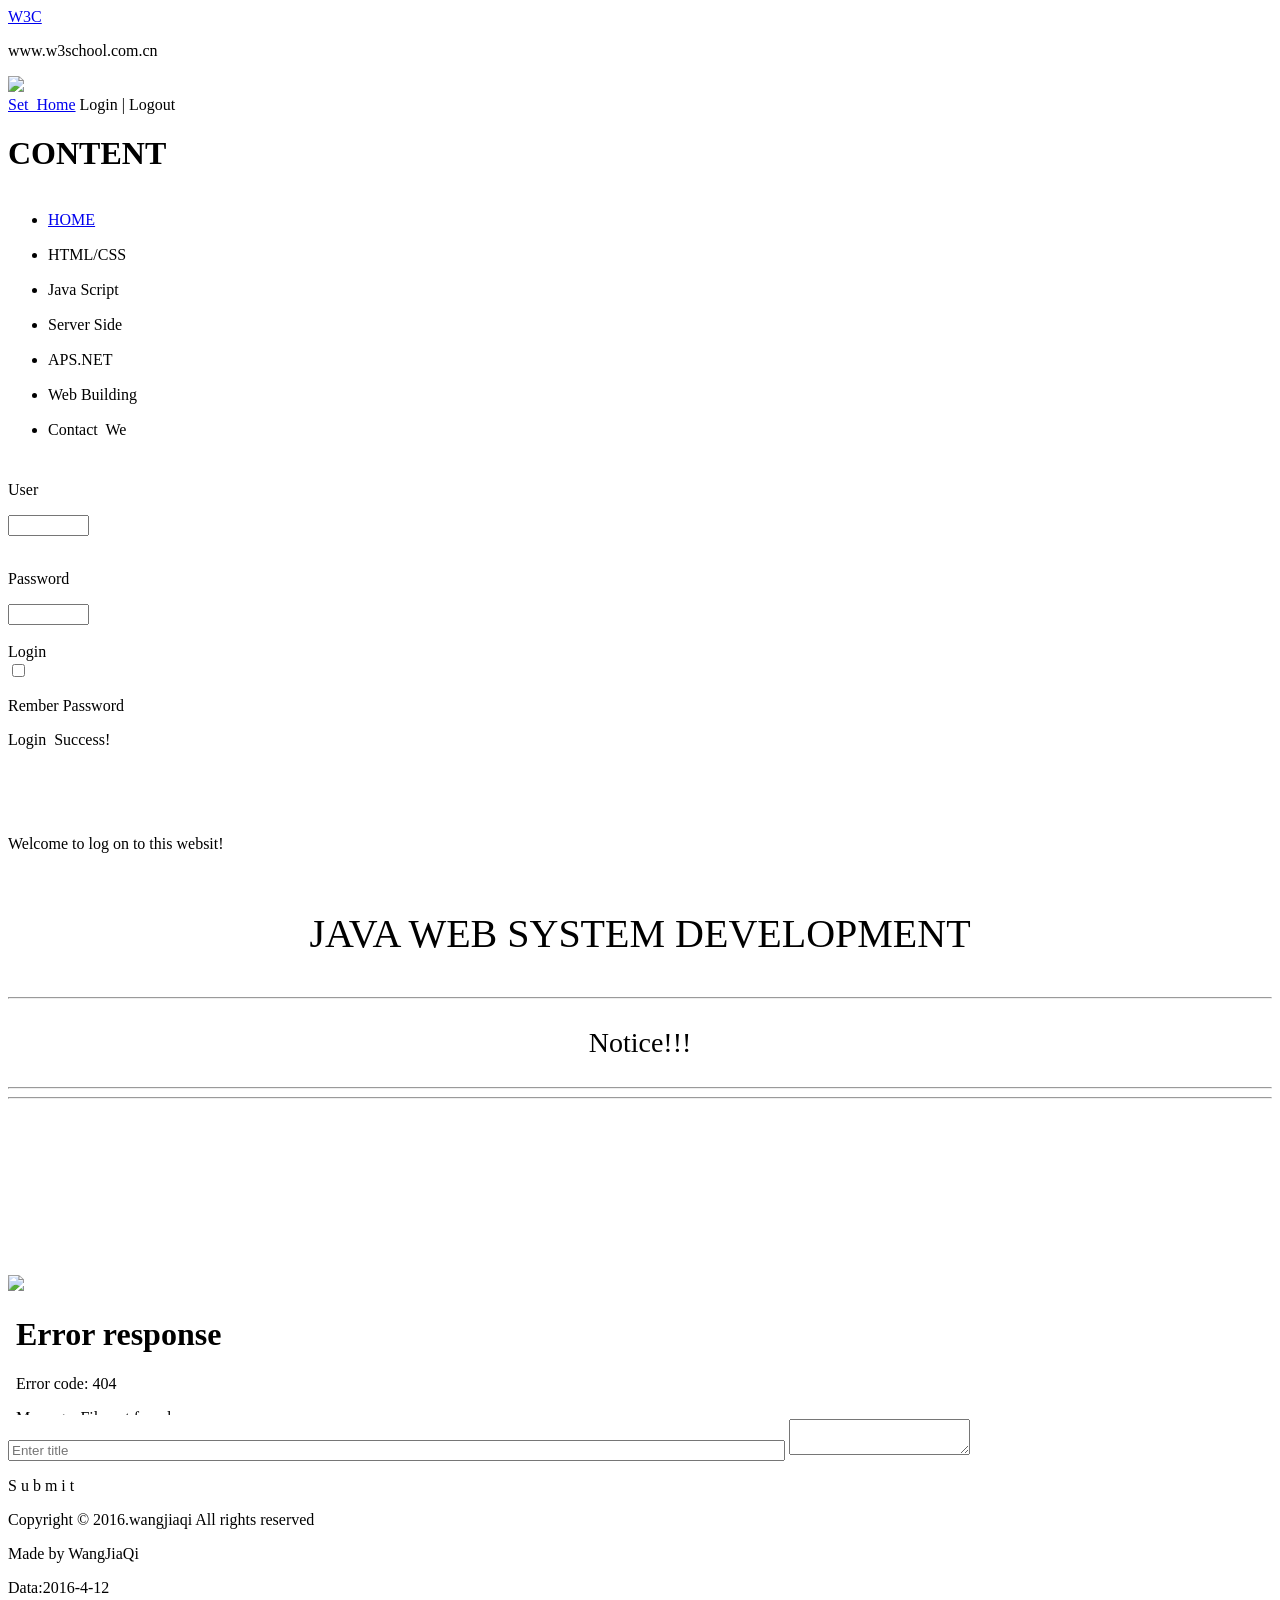
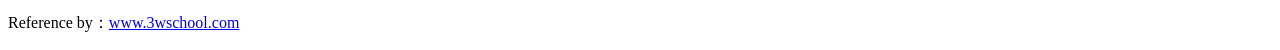
==== index1.html @ 9ad57c33 "Add files via upload" ====
<!DOCTYPE html>
<html xmlns="http://www.w3.org/1999/xhtml">

    <head>
        <meta charset="utf-8" />
        <title>A web page</title>
        <link href="css/index1.css" rel="stylesheet" type="text/css"/>
        <script src="js/jquery-2.0.0.min.js"></script>
        <script src="js/myjs.js" type="text/javascript" charset="utf-8"></script>
    </head>

    <body>

    <!--整个大容器div-->
        <div class="container">
            <!--头部header开始-->

            <!--w3c区-->
            <div class="w3c">
                <a class="w3c1" href="http://www.w3school.com.cn/">
                    W3C
                </a>
                <p class="w3c2">www.w3school.com.cn</p>
            </div>
            <!--w3c结束-->

            <!--w3c右边开始-->
            <div class="w3c_right">

                <div class="information">
                    <div class="information_head">
                        <img id="photo" src="imgs/Login.png" />
                    </div>
                    <div class="log_reg">
                        <a class="sethome"  href="#">Set &nbsp;Home</a>
                        <a>Login</a>
                        <a>|</a>
                        <a onclick=" logout();">Logout</a>
                    </div>
                </div>
                <h1>CONTENT</h1>
            </div>
            <!--w3c右边结束-->

            <!--头部header结束-->


            <!--导航菜单开始-->
            <hr color="white" size="0.1px"/>
            <div class="menu" id="menu">

                <!--菜单列表开始-->
                <ul class="menu_list">
                    <div id="m1" class="li_c" onclick="change1();" onmouseover="hover();" onmouseout="hout();"><li><a id="a1" href="index1.html">HOME</a></li></div>
                    <hr color="white" size="0.1px"/>
                    <div id="m2" class="li_c" onclick="change2();"onmouseover="hover2();"onmouseout="hout2();" ><li><a id="a2">HTML/CSS</a></li></div>
                    <hr color="white" size="0.1px"/>
                    <div id="m3"class="li_c" onclick="change3();"onmouseover="hover3();"onmouseout="hout3();"><li><a id="a3">Java&nbsp;Script</a></li></div>
                    <hr color="white" size="0.1px"/>
                    <div  id="m4"class="li_c" onclick="change4();"onmouseover="hover4();"onmouseout="hout4();"><li><a id="a4">Server&nbsp;Side</a></li></div>
                    <hr color="white" size="0.1px"/>
                    <div  id="m5"class="li_c" onclick="change5();"onmouseover="hover5();"onmouseout="hout5();"><li><a id="a5">APS.NET</a ></li></div>
                    <hr color="white" size="0.1px"/>
                    <div id="m6" class="li_c" onclick="change6();"onmouseover="hover6();"onmouseout="hout6();"><li><a id="a6">Web&nbsp;Building</a></li></div>
                    <hr color="white" size="0.1px"/>
                    <div  id="m7"class="li_c" onclick="change7();"onmouseover="hover7();"onmouseout="hout7();"><li><a id="a7">Contact&nbsp; We</a></li></div>
                    <hr color="white" size="0.1px"/>
                </ul>
                <hr color="white" size="0.1px"/>
                <!--菜单列表结束-->

                <!--登录的div开始-->
                <div class="under_menu" id="under_menu">
                    <div class="login">
                        <div class="login_inner">
                            <form name="myform">
                                <p class="user">User</p><input id="input1" name="user" type="text" size="8" max="10" >
                                <br>
                                <br>
                                <p class="pass">Password</p><input id="input2"name="password" type="password" size="8" max="15" />
                                <br>
                                <br>
                                <div class="but_in">
                                    <a onclick="login();">Login</a>
                                </div>
                                <div class="rem">
                                    <input type="checkbox"  ><p>Rember Password</p>
                                </div>
                            </form>
                        </div>
                    </div>
                </div>

                <div class="under_menu1"id="under_menu1">
                    <p>Login&nbsp; Success!</p>
                    <br>
                    <br>
                    <br>
                    <p>Welcome to log on to this websit!</p>
                </div>
                <!--登录的div结束-->

                <hr color="white" size="0.1px"/>
            </div>
            <!--菜单列表结束-->

            <!--主内容区开始-->
            <div class="menu_right">
                <div class="contant">

                    <section id="st1">
                        <div>
                            <p style="font-family: fantasy ;text-align: center; font-size:40px">JAVA WEB SYSTEM DEVELOPMENT</p>
                        </div>
                        <hr>

                        <div id="notice_left">

                        </div>



                        <div id="notice">
                            <div id="notice_top">
                                <p style="font-family: fantasy ;text-align: center; font-size:28px">Notice!!!</p>
                            </div>
                            <hr>
                            <hr>
                            <marquee direction="up" scrollamount="1"style="line-height:20px;" width="260px" height="80px"  align="middle" onmouseover="stop()" onmouseout="start()">
                               <p style="color: white; text-align: center">sagdjsagdj by wangzeqi</p>
                            </marquee>
                        </div>

                        <div id="notice_btm">

                        </div>

                        <div id="mic">

                            <div id="lic">
                                <marquee direction="up" scrollamount="1"style= "margin-left: 30px""line-height:20px;" width="300px" height="80px"  align="middle" >
                                    <p style="color: white ; text-align: center" >
                                        光阴的故事<br>
                                        罗大佑<br>
                                        ------<br>
                                        <br>
                                        <br>
                                        <br>
                                        <br>
                                        <br>
                                        <br>
                                        <br>
                                        春天的花开秋天的风以及冬天的落阳<br>
                                        ---------------------------------<br>
                                        <br><br><br>
                                        忧郁的青春年少的我曾经无知的这么想<br>
                                        ----------------------------------<br>
                                        <br> <br>
                                        风车在四季轮回的歌里它天天地流转<br>
                                        --------------------------------<br>
                                        <br><br><br>
                                        风花雪月的诗句里我在年年的成长<br>
                                        ------------------------------<br>
                                        <br> <br>
                                        流水带走光阴的故事改变了一个人<br>
                                        ------------------------------<br>
                                        <br><br><br>
                                        就在那多愁善感而初次等待的青春<br>
                                        -----------------------------<br>
                                        <br><br>
                                        发黄的相片古老的信以及褪色的圣诞卡<br>
                                        ----------------------------------<br>
                                        <br> <br><br><br><br><br><br><br><br><br><br>
                                        年轻时为你写的歌恐怕你早已忘了吧<br>
                                        --------------------------------<br>
                                        <br> <br><br>
                                        过去的誓言就象那课本里缤纷的书签<br>
                                        --------------------------------<br>
                                        <br><br>
                                        刻划着多少美丽的诗可是终究是一阵烟<br>
                                        ----------------------------------
                                        <br><br><br>
                                        生命与告别光阴的故事改变了两个人<br>
                                        --------------------------------<br>
                                        <br><br><br>
                                        就在那多愁善感而初次流泪的青春<br>
                                        ------------------------------<br>
                                        <br> <br><br>
                                        遥远的路程昨日的梦以及远去的笑声<br>
                                        --------------------------------<br>
                                        <br> <br><br>
                                        再次的见面我们又历经了多少的路程<br>
                                        --------------------------------<br>
                                        <br><br><br>
                                        不再是旧日熟悉的我有着旧日狂热的梦<br>
                                        ----------------------------------<br>
                                        <br><br><br>
                                        也不是旧日熟悉的你有着依然的笑容<br>
                                        --------------------------------<br>
                                        <br><br><br>
                                        生命与告别光阴的故事改变了我们<br>
                                        ------------------------------<br>
                                        <br> <br><br>
                                        就在那多愁善感而初次回忆的青春<br>
                                        ------------------------------<br>
                                        <br><br><br>
                                    </p>
                                </marquee>
                            </div>
                            <div id="image_mic">
                                <img id="img" src="imgs/dms.png" >
                            </div>
                            <div id="player">
                                <embed src="sound/黄晓明 - 光阴的故事.mp3" width=360 height=120 type=audio/mpeg loop="-1" autostart="1" volume="0">
                            </div>
                        </div>

                    </section>

                    <section id="st2">

                    </section>

                    <section id="st3">

                    </section>

                    <section id="st4">

                    </section>

                    <section id="st5">

                    </section>

                    <section id="st6">

                    </section>

                    <section id="st7">
                        <div class="litter">
                            <form>
                                <input id="heading" type="text" size="95"placeholder="Enter title">
                                <textarea id="zhengwen"></textarea>
                                <br>
                                <div id="tijiaodiv">
                                    <p>S&nbsp;u&nbsp;b&nbsp;m&nbsp;i&nbsp;t</p>
                                </div>
                            </form>
                        </div>
                    </section>

                </div>
            </div>
            <!--主内容区开始-->

            <!--页脚开始-->
            <div class="foot">
                <p>Copyright © 2016.wangjiaqi All rights reserved</p>
                <p>Made by WangJiaQi</p>
                <p>Data:2016-4-12</p>
                <p>Reference by：<a href="http://www.w3school.com.cn/">www.3wschool.com</a></p>
            </div>
            <!--页脚结束-->

            <div id="alternation">

            </div>
        </div>

        <script type="javascript">
            $(document).ready(function(){
                var num = 0;
                var i = 0;
                for(i = 1;i >= num;i++)
                {
                    $("#img").rotate(180*i);
                }
            })

        </script>
    </body>
</html>
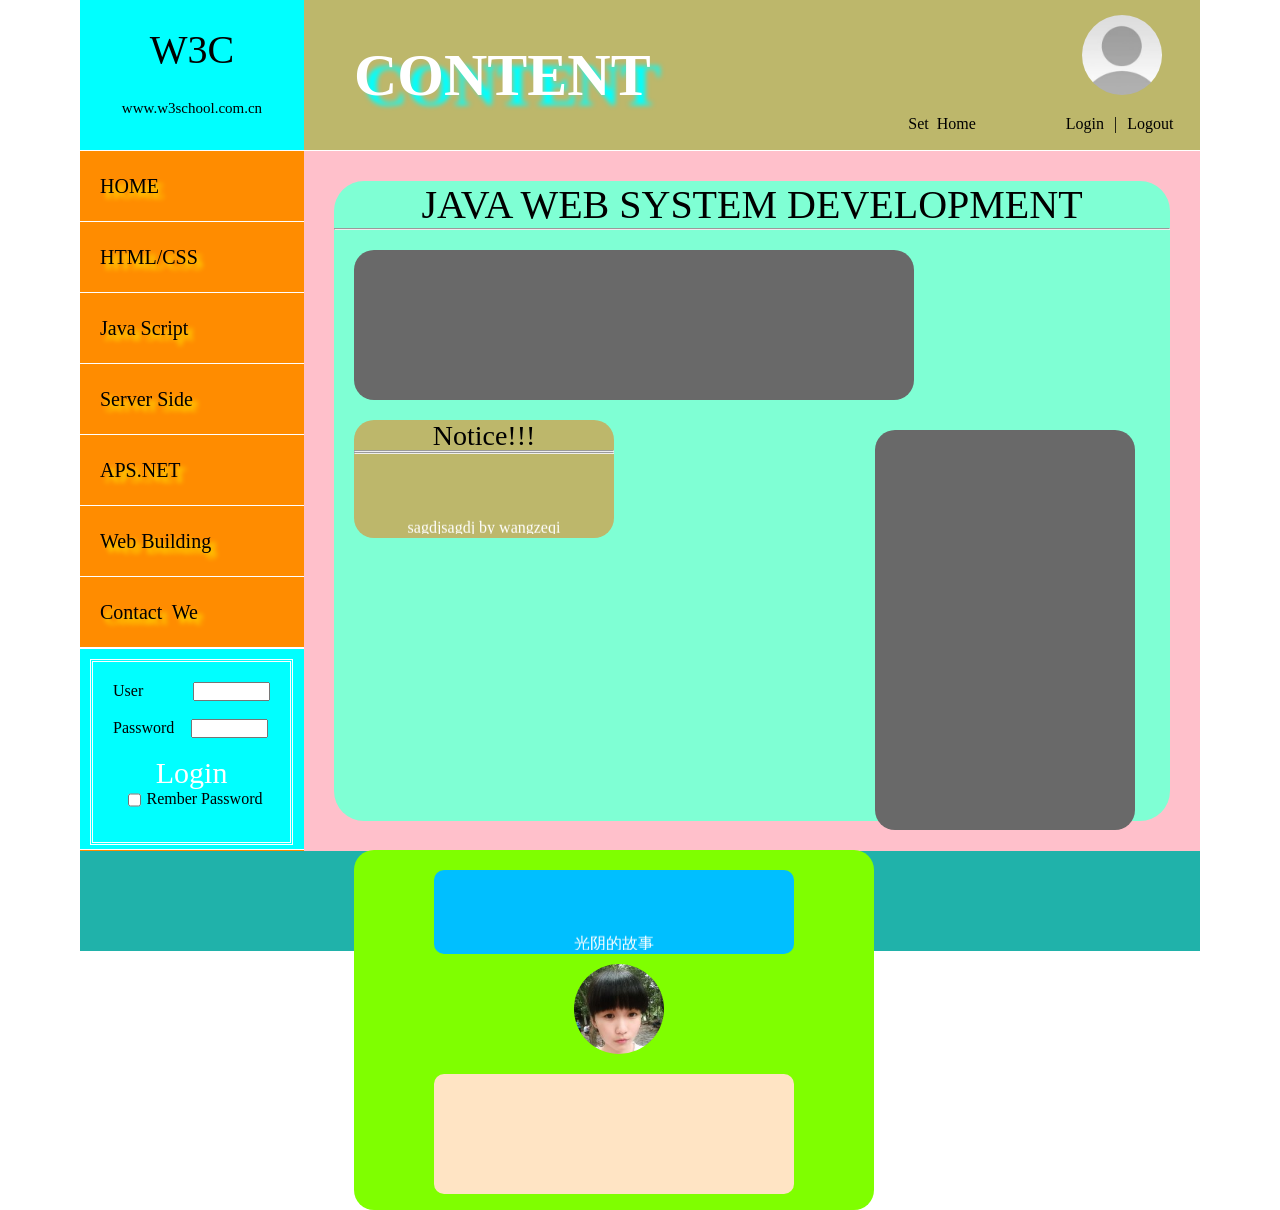
==== commit 89e97a1c: "Update index1.html" ====
--- a/index1.html
+++ b/index1.html
@@ -4,9 +4,9 @@
     <head>
         <meta charset="utf-8" />
         <title>A web page</title>
-        <link href="css/index1.css" rel="stylesheet" type="text/css"/>
-        <script src="js/jquery-2.0.0.min.js"></script>
-        <script src="js/myjs.js" type="text/javascript" charset="utf-8"></script>
+        <link href="index1.css" rel="stylesheet" type="text/css"/>
+        <script src="jquery-2.0.0.min.js"></script>
+        <script src="myjs.js" type="text/javascript" charset="utf-8"></script>
     </head>
 
     <body>
@@ -29,7 +29,7 @@
 
                 <div class="information">
                     <div class="information_head">
-                        <img id="photo" src="imgs/Login.png" />
+                        <img id="photo" src="Login.png" />
                     </div>
                     <div class="log_reg">
                         <a class="sethome"  href="#">Set &nbsp;Home</a>
@@ -208,10 +208,10 @@
                                 </marquee>
                             </div>
                             <div id="image_mic">
-                                <img id="img" src="imgs/dms.png" >
+                                <img id="img" src="dms.png" >
                             </div>
                             <div id="player">
-                                <embed src="sound/黄晓明 - 光阴的故事.mp3" width=360 height=120 type=audio/mpeg loop="-1" autostart="1" volume="0">
+                                <embed src="黄晓明 - 光阴的故事.mp3" width=360 height=120 type=audio/mpeg loop="-1" autostart="1" volume="0">
                             </div>
                         </div>
 
@@ -280,4 +280,4 @@
 
         </script>
     </body>
-</html>+</html>
--- a/index1.css
+++ b/index1.css
@@ -0,0 +1,424 @@
+
+*{
+    margin: 0;
+    padding: 0;
+}
+body{
+    background-size:100%;
+}
+#alternation{
+    width: 300px;
+    height: 200px;
+    position: absolute;
+    left: 200px;
+    top: 100px;
+    background-color: white;
+    display: none;
+}
+a{
+    text-decoration: none;
+    color: black;
+}
+li{
+    list-style-type: none;
+}
+.container{
+    margin-left: 80px;
+    margin-right: 80px;
+}
+
+/*w3c begain*/
+.w3c{
+    width:  20%;
+    height:150px;
+    float: left;
+    background-color: aqua;
+    text-align: center;
+}
+.w3c a{
+    line-height: 250%;
+}
+.w3c a:hover{
+    color: white;
+}
+.w3c1{
+    font-size: 40px;
+    font-family: fantasy;
+text-decoration: none;
+}
+.w3c2{
+    font-size: 15px;
+    font-family: fantasy;
+}
+/*w3c end*/
+
+/* w3c_right begain*/
+.w3c_right {
+    width: 80%;
+    height: 150px;
+    float: left;
+    background-color: darkkhaki;
+}
+.information{
+    width: 40%;
+    height: 120px;
+    float: right;
+    margin: 15px;
+}
+.information_head{
+    width: 80px;
+    height: 80px;
+    margin-left: 255px;
+    position: relative;
+    background-color: darkkhaki;
+}
+.information_head img:hover{
+
+}
+.information_head img{
+    width: 80px;
+    height: 80px;
+    border-radius:50px;
+}
+.log_reg{
+    height: 20px;
+    padding-left: 20%;
+    margin-top: 20px;
+
+}
+.log_reg div{
+    padding-left: 50%;
+}
+.log_reg a:hover{
+    color: white;
+}
+.log_reg a{
+    font-family: fantasy;
+    display: block;
+    float: left;
+    padding-left: 10px;
+    cursor: pointer;
+}
+.sethome{
+    padding-right: 80px;
+}
+.w3c_right h1{
+    width: 50%;
+    margin-left: 50px;
+    font-family: fantasy;
+    text-shadow:  10px 10px 5px aqua;
+    line-height: 250%;
+    font-size: 60px;
+    color: white;
+}
+/* w3c_right end*/
+
+/* menu begain*/
+.menu{
+    height: 700px;
+    width: 20%;
+    /* margin-left: 80px;*/
+    background-color: darkorange;
+    float: left;
+    margin: 0;
+    padding: 0;
+}
+ul li{
+    display: block;
+    height: 70px;
+    padding-left: 20px;
+    font-family: fantasy;
+    font-size: 20px;
+}
+ul :hover{
+    cursor:pointer;
+    background-color: gold;
+}
+ul li a{
+    line-height: 350%;
+    text-shadow: 5px 5px 5px yellow;
+}
+.under_menu{
+    width: 100%;
+    height: 200px;
+    float: left;
+    background-color: cyan;
+}
+.under_menu1{
+    width: 100%;
+    height: 200px;
+    float: left;
+    background-color: cyan;
+    display: none;
+}
+.under_menu1 p{
+    font-family: fantasy;
+    font-size: 30px;
+    display: block;
+    text-align: center;
+
+}
+.login{
+    margin: 10px;
+    height: 180px;
+    width: 88%;
+    border: double white;
+}
+.login p{
+    font-family: fantasy;
+    display: inline-block;
+}
+.user{
+    padding-left:20px ;
+    padding-right: 50px;
+}
+.pass{
+    padding-left: 20px;
+    padding-right: 17px;
+}
+.login_inner{
+    padding-top: 20px;
+}
+.but_in {
+    width: 100%;
+    cursor: pointer;
+}
+.but_in a{
+   text-align: center;
+    font-family: fantasy;
+    color: white;
+    font-size: 30px;
+    display: block;
+}
+
+.rem{
+    width: 100%;
+    height: auto;
+    padding-left: 18%;
+}
+.rem input{
+    height: 20px;
+    float: left;
+    margin-right: 5px;
+}
+.rem p{
+    display: block;
+    height: 20px;
+    float: left;
+}
+/* menu end*/
+
+/*main content begain*/
+.menu_right{
+    width: 80%;
+    height: 700px;
+    background-color: pink;
+    float: right;
+}
+
+.contant{
+    height: 640px;
+    margin:30px;
+    position: relative;
+}
+
+
+#st1{
+    height: 640px;
+    width: 100%;
+    background-color: aquamarine;
+    border-radius: 30px;
+}
+.st1_lift{
+    height: 640px;
+    width: 50%;
+    background-color: brown;
+    float: left;
+}
+.st1_right{
+    height: 640px;
+    width: 50%;
+    background-color: blueviolet;
+    float: left;
+}
+#notice{
+    width: 260px;
+    height:auto;
+    float: left;
+    text-align: center;
+    background-color: darkkhaki;
+    border-radius:20px;
+    margin-left: 20px;
+    margin-top: 20px;
+}
+
+#notice_left{
+    width: 560px;
+    height:150px;
+    float: left;
+    margin-top: 20px;
+    margin-left: 20px;
+    background-color: dimgrey;
+    border-radius:20px;
+}
+#notice_btm{
+    width: 260px;
+    height: 400px;
+    float: right;
+    margin-top: 30px;
+    margin-right: 35px;
+    background-color: dimgrey;
+    border-radius:20px;
+}
+#mic{
+    width: 520px;
+    height: 360px;
+    background-color: chartreuse;
+    float: left;
+    border-radius:20px;
+    margin: 20px;
+}
+#lic{
+    width: 360px;
+    height: auto;
+    margin-left: 80px;
+
+    margin-top: 20px;
+    background-color: deepskyblue;
+    border-radius:10px;
+}
+
+#notice_top{
+    width: 260px;
+    height:30px;
+}
+#player{
+    width: 360px;
+    height:120px;
+    background-color: bisque;
+    border-radius:10px;
+    margin-left: 80px;
+
+    margin-top: 20px;
+}
+#image_mic {
+    width: 90px;
+    height: 90px;
+    border-radius: 45px;
+    margin-left: 220px;
+    margin-top: 10px;
+}
+#image_mic img{
+    width: 90px;
+    height: 90px;
+    border-radius: 45px;
+
+}
+#image_mic img:hover{
+
+    transform: rotate(180deg);
+    -ms-transform: rotate(180deg);
+    -moz-transform: rotate(180deg);
+    -o-transform: rotate(180deg);
+    transform: scale(1.5,1.5);
+   -o-transform: scale(1.5,1.5);
+    -moz-transform: scale(1.5,1.5);
+    -ms-transform: scale(1.5,1.5);
+
+}
+embed{
+    opacity:0;
+
+}
+
+#st2{
+    height: 640px;
+    width: 100%;
+    display: none;
+    background-color: cadetblue;
+    border-radius:30px;
+}
+
+#st3{
+    height: 640px;
+    width: 100%;
+    display: none;
+    background-color: darkcyan;
+    border-radius:30px;
+}
+
+#st4{
+    height: 640px;
+    width: 100%;
+    display: none;
+    background-color: darkgoldenrod;
+    border-radius:30px;
+}
+
+#st5{
+    height: 640px;
+    width: 100%;
+    display: none;
+    background-color: brown;
+    border-radius:30px;
+}
+
+#st6{
+    height: 640px;
+    width: 100%;
+    display: none;
+    background-color: chocolate;
+    border-radius:30px;
+}
+
+#st7{
+    height: 640px;
+    width: 100%;
+    display: none;
+    background-color: darkturquoise;
+    border-radius:30px;
+}
+.litter{
+    padding-top: 20px;
+    margin-left: 100px;
+}
+#st7 textarea{
+    width: 698px;
+    height: 500px;
+    margin-top: 20px;
+}
+
+/*main content end*/
+
+/*footer begain*/
+#tijiaodiv{
+    width: 300px;
+    height: 30px;
+    margin-left:200px;
+    margin-top: 20px;
+    background-color: white;
+    cursor: pointer;
+}
+#tijiaodiv p{
+    font-family: fantasy;
+    text-align: center;
+    font-size: 25px;
+    line-height: 120%;
+
+
+}
+
+
+.foot{
+    background-color: lightseagreen;
+    width: 100%;
+    height: 100px;
+    float: left;
+}
+.foot p{
+    font-family: fantasy;
+    text-align: center;
+    line-height: 150%;
+    color: white;
+}
+/*footer end*/
